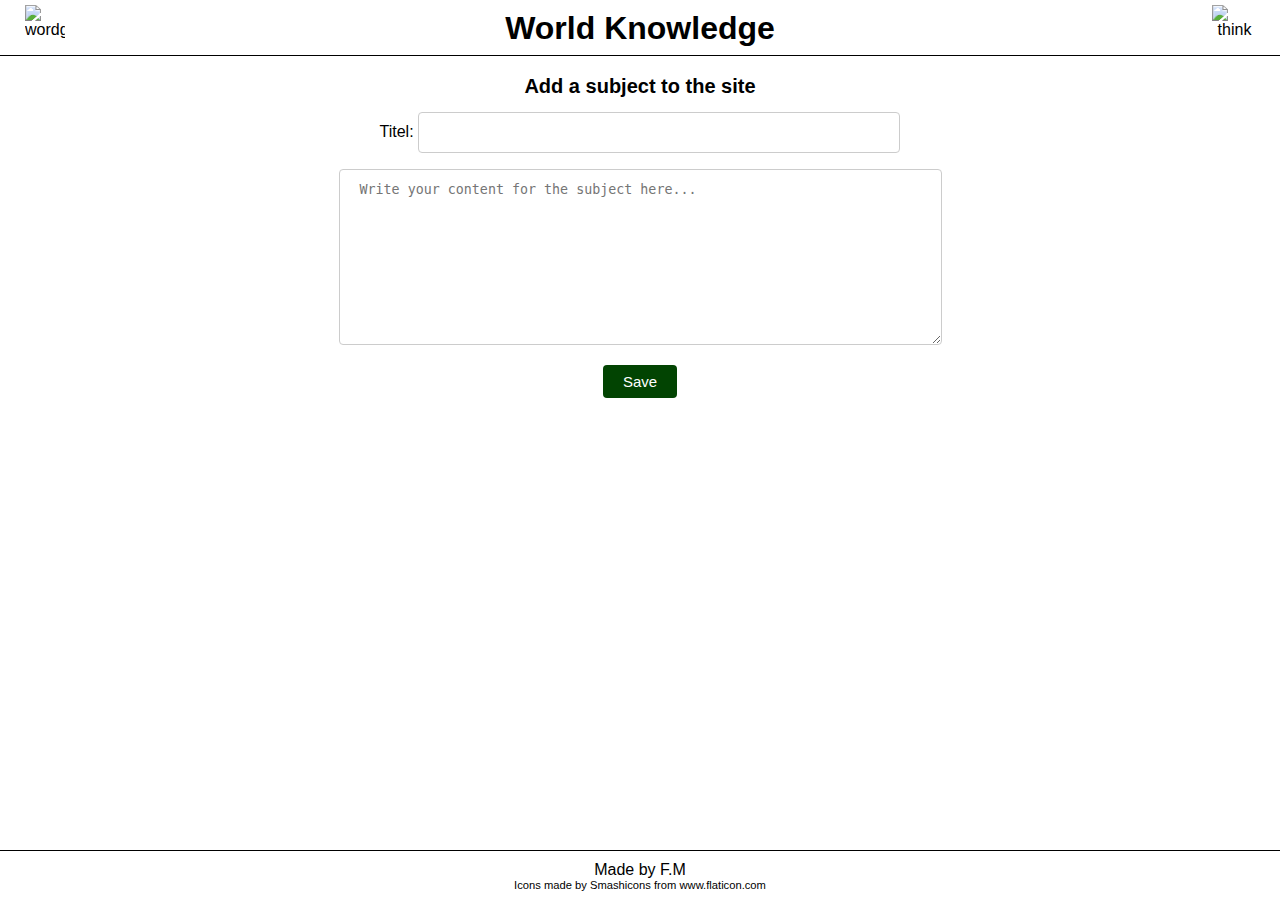
==== views/add.html @ 12f227a9 "Bug Fixed: Edit form filled with correct article" ====
<!DOCTYPE html>
<html lang="sv">
<head>
    <meta charset="UTF-8">
    <meta name="viewport" content="width=device-width, initial-scale=1.0">
    <title>Wiki</title>
    <link href="/static/style.css" rel="stylesheet" >
</head>
<body id="container">
    <header>
        <img class="img1" src="https://image.flaticon.com/icons/svg/814/814476.svg" alt="wordglobe">
        <img class="img2" src="https://image.flaticon.com/icons/svg/775/775497.svg" alt="think">
        <a href="http://localhost:8080/"><h1>World Knowledge</h1></a>
    </header>
    <main> 
        <fieldset>
            <legend>Add a subject to the site</legend>
            <form action="http://localhost:8080/update/" method="POST">
                <label for="add_subject">Titel:</label>
                <input type="text" name="Titel" id="add_subject" class="margin20" value="" required> <br>
                <textarea name="content" cols="30" rows="10" placeholder="Write your content for the subject here..." required></textarea> <br>
                <input class="pos_hov edit_button" type="submit" value="Save">
            </form>
        </fieldset> 
        
    </main>
    <footer>
        Made by F.M
        <div class="cred">Icons made by <a href="https://www.flaticon.com/authors/smashicons" title="Smashicons">Smashicons</a> from <a href="https://www.flaticon.com/" title="Flaticon">www.flaticon.com</a></div>
    </footer>
</body>
</html>
---- static/style.css ----
html, body {
    font-family: 'Helvetica', 'Times New Roman', Times, serif;
    text-align: center;
    height: 100vh;
    margin: 0px;
} 

#container {
    position: relative;
    margin: auto;
    max-width: 1400px;
    width: 100%;
    display: grid;
    grid-template-columns: 1fr;
    grid-template-rows: 50px auto 50px;
    grid-template-areas:
            "h h h" 
            "m m m"
            "f f f";
        }

header {
    grid-area: h;
    width: 100%;
    max-width: 1400px;
    height: 55px;
    border-bottom: 1px solid black;
    margin: auto;
}

main {
    grid-area: m;
}  

fieldset {
    margin: 25px;
    min-width: 250px;
    border: none;
}

legend {
    font-size: 20px;
    font-weight: bold;
}

.edit_button {
    padding: 5px 20px;
    border-radius: 5px;
    font-size: 15px;
}

.edit_button:hover {
    background-color: rgb(98, 98, 98);
    color: white;
    cursor: pointer;
    -webkit-transition-duration: 0.4s;
    transition-duration: 0.4s;
}

.pos_hov {
    cursor: pointer;
    background-color: rgb(2, 68, 2);
    color: white;
}
.pos_hov:hover {
    background-color: rgb(0, 180, 0);
    color: white;
}
.neg_hov {
    background-color: rgb(87, 2, 2);
    color: white;
    cursor: pointer;
}
.neg_hov:hover {
    background-color: rgb(243, 46, 46);
    color: white;
}

/* Round + / - buttons */
#pos {
    font-size: large;
    background-color: rgb(2, 68, 2);
    color: white;
    cursor: pointer;
    width: 50px;
}
#pos:hover {
    background-color: rgb(0, 180, 0);
    color: white;
    width: 150px;
}
#neg {
    font-size: large;
    background-color: rgb(87, 2, 2);
    color: white;
    cursor: pointer;
    width: 50px;
}
#neg:hover {
    background-color: rgb(243, 46, 46);
    color: white;
    width: 150px;
}


button {
    border-radius: 50px;
    border: none;
    padding: 15px;
    -webkit-transition-duration: 0.8s;
    transition-duration: 0.8s;
    font-size: 15px;
    margin-top: 50px;
    margin-bottom: 30px;
  }


p {
    font-size: 20px;
    margin: 15px auto 20px auto;
    max-width: 80%;
}

ul{
    border-top: 1px solid #eeeeee;

}

ul, li {
    list-style: none;
    margin: 0;
    padding: 0;
    border-bottom: 1px solid #eeeeee;
}

li {
    font-size: 25px;
    padding: 7px 0px 7px 0px;
}

a {
    color: black;
    text-decoration: none;
    cursor: pointer;
    
}

a:hover {
    color: rgb(255, 143, 79);
    text-decoration: none;
    -webkit-transition-duration: 0.6s;
    transition-duration: 0.6s;
}

ul > a:hover {
    color: black;
    text-decoration: none;
}

li:hover {
    background-image: linear-gradient(to right, #ffffff, #eeeeee, #dedede, #cecece, #bebebe, #bebebe, #bebebe, #bebebe, #cecece, #dedede, #eeeeee, #ffffff);    transition-duration: 0.2s;
    -webkit-transition-duration: 1.6s;
    transition-duration: 1.6s;
}

footer {
    grid-area: f;
    border-top: 1px solid black;
    padding-top:10px;
    padding-bottom: 3px;
}

iframe {
    margin-top: 20px;    
}

input[type=text],textarea, select {
    padding: 12px 20px;
    margin: 8px 0;
    width: 40%;
    display: inline-block;
    border: 1px solid #ccc;
    border-radius: 4px;
    box-sizing: border-box;
  }
  textarea {
    width: 50%; 
  }
  input[type=submit] {
    padding: 8px 20px;
    margin: 8px 0;
    border-radius: 4px;
    border: none;
    cursor: pointer;
  }
  
  header h1 {
    position: relative;
    margin-top: 10px;
    text-align: center;
  }
  .img1 {
    -webkit-transition-duration: 0.4s;
    transition-duration: 0.4s;
    left: 25px;
    top: 5px;
    width: 40px;
    height: 40px;
    position: absolute;
  }
  .img2 {
    right: 23px;
    top: 5px;
    width: 45px;
    height: 40px;
    position: absolute;
  }
  .cred {
      font-size: 70%;
  }
  iframe { 
    border: none;
  }
  @media only screen and (max-width: 480px) {
      fieldset {
          margin: 25px auto ;
          width: 95%;
          padding: 0px;
        } 
        input[type=text], textarea {
            width: 90%;
        }
        button, input[type=submit] {
            width: 40%;         
        }
        li {
            padding: 15px 0px;
        }
        img {
            display: none;
        }
    }
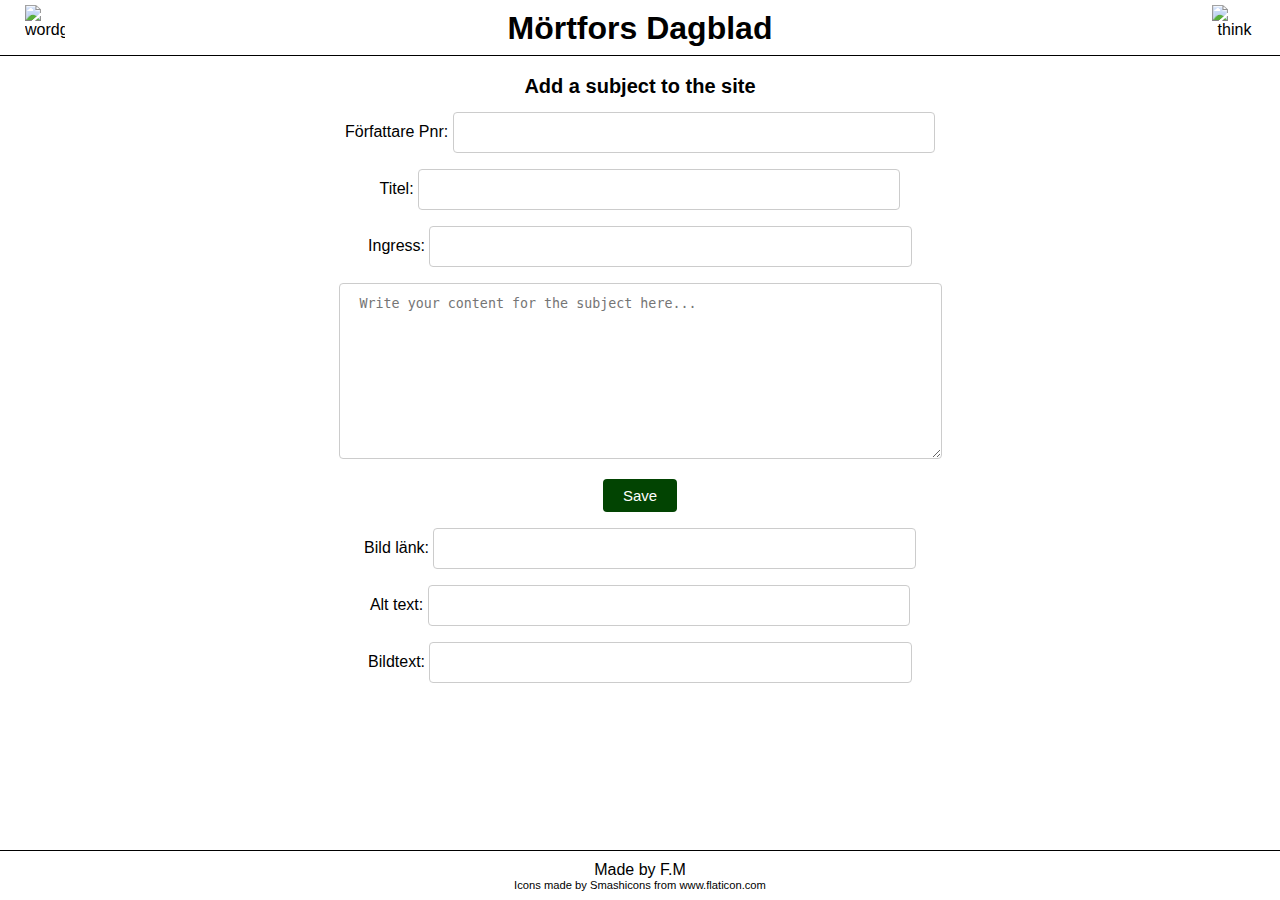
==== commit 1eed5e9a: "Added more of the project" ====
--- a/views/add.html
+++ b/views/add.html
@@ -3,23 +3,37 @@
 <head>
     <meta charset="UTF-8">
     <meta name="viewport" content="width=device-width, initial-scale=1.0">
-    <title>Wiki</title>
+    <title>Mörtfors</title>
     <link href="/static/style.css" rel="stylesheet" >
 </head>
 <body id="container">
     <header>
         <img class="img1" src="https://image.flaticon.com/icons/svg/814/814476.svg" alt="wordglobe">
         <img class="img2" src="https://image.flaticon.com/icons/svg/775/775497.svg" alt="think">
-        <a href="http://localhost:8080/"><h1>World Knowledge</h1></a>
+        <a href="http://localhost:8080/"><h1>Mörtfors Dagblad</h1></a>
     </header>
     <main> 
         <fieldset>
             <legend>Add a subject to the site</legend>
             <form action="http://localhost:8080/update/" method="POST">
+                <label for="add_författare">Författare Pnr:</label>
+                <input type="text" name="pnr" id="add_författare" class="margin20" value="" required> <br>
                 <label for="add_subject">Titel:</label>
                 <input type="text" name="Titel" id="add_subject" class="margin20" value="" required> <br>
+                <label for="add_ingress">Ingress:</label>
+                <input type="text" name="Ingress" id="add_ingress" class="margin20" value="" required> <br>
                 <textarea name="content" cols="30" rows="10" placeholder="Write your content for the subject here..." required></textarea> <br>
-                <input class="pos_hov edit_button" type="submit" value="Save">
+                <input class="pos_hov edit_button" type="submit" value="Save"> <br>
+
+                <label for="add_link">Bild länk:</label>
+                <input type="text" name="link" id="add_link" class="margin20" value="" required> <br>
+                <label for="add_alt">Alt text:</label>
+                <input type="text" name="alt" id="add_alt" class="margin20" value="" required> <br>
+                <label for="add_imgText">Bildtext:</label>
+                <input type="text" name="imgText" id="add_imgText" class="margin20" value="" required> <br>
+
+
+
             </form>
         </fieldset> 
         
